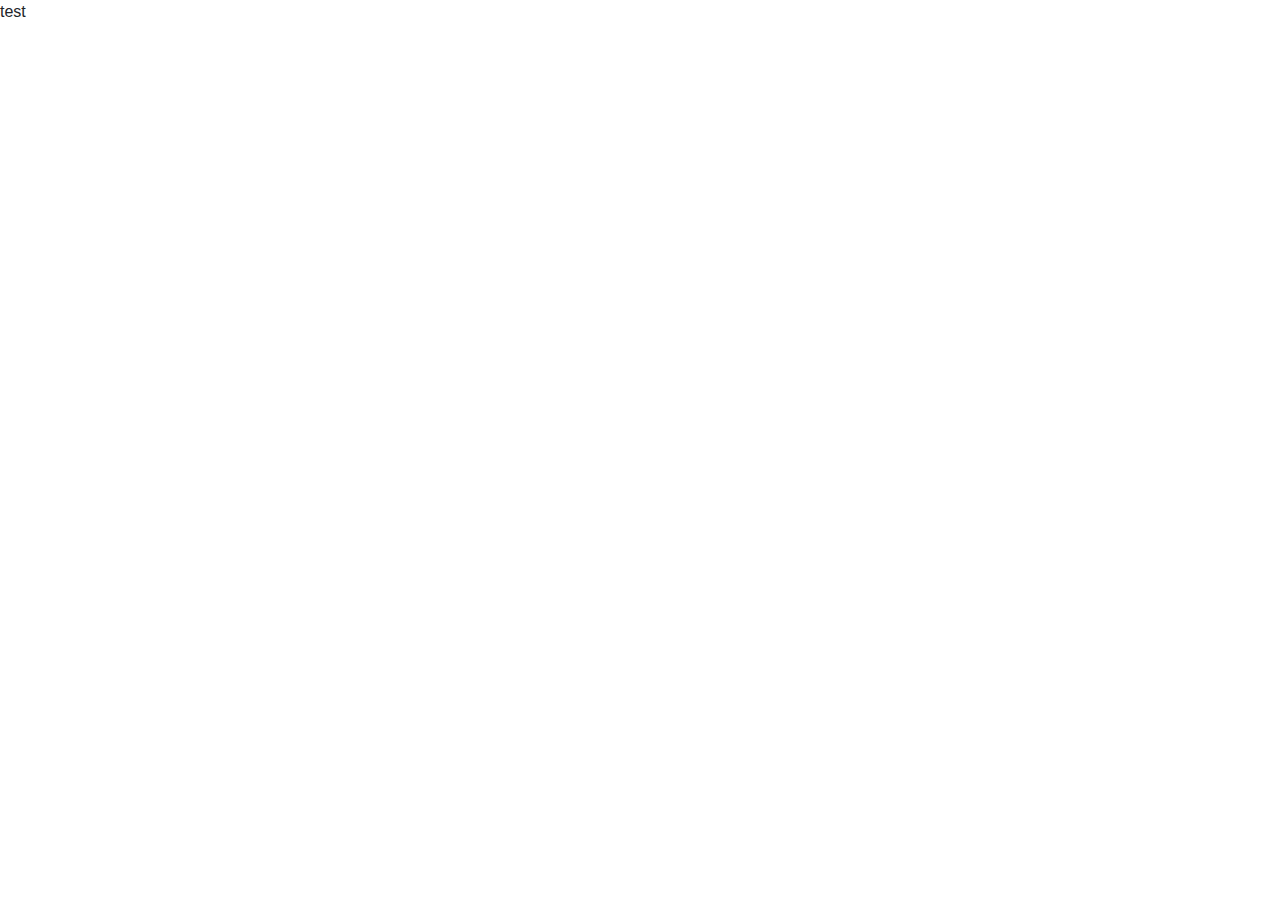
==== index.html @ 726be528 "updated homework with index.html" ====
<!DOCTYPE html>
<html lang="en">
<head>
<meta charset="UTF-8">
<meta name="viewport" content="width=device-width, initial-scale=1.0">
<meta http-equiv="X-UA-Compatible" content="ie=edge">
<link rel="stylesheet" href="https://cdnjs.cloudflare.com/ajax/libs/twitter-bootstrap/4.1.3/css/bootstrap.min.css">
<link rel="stylesheet" href="https://use.fontawesome.com/releases/v5.3.1/css/all.css">
<link rel="stylesheet" href="style.css">
<title>Title</title>
</head>
<body>
  <p>test</p>

<script src="https://cdnjs.cloudflare.com/ajax/libs/jquery/3.3.1/jquery.slim.min.js"></script>
<script src="https://cdnjs.cloudflare.com/ajax/libs/popper.js/1.13.0/umd/popper.min.js"></script>
<script src="https://cdnjs.cloudflare.com/ajax/libs/twitter-bootstrap/4.1.3/js/bootstrap.min.js"></script>
</body>
</html>
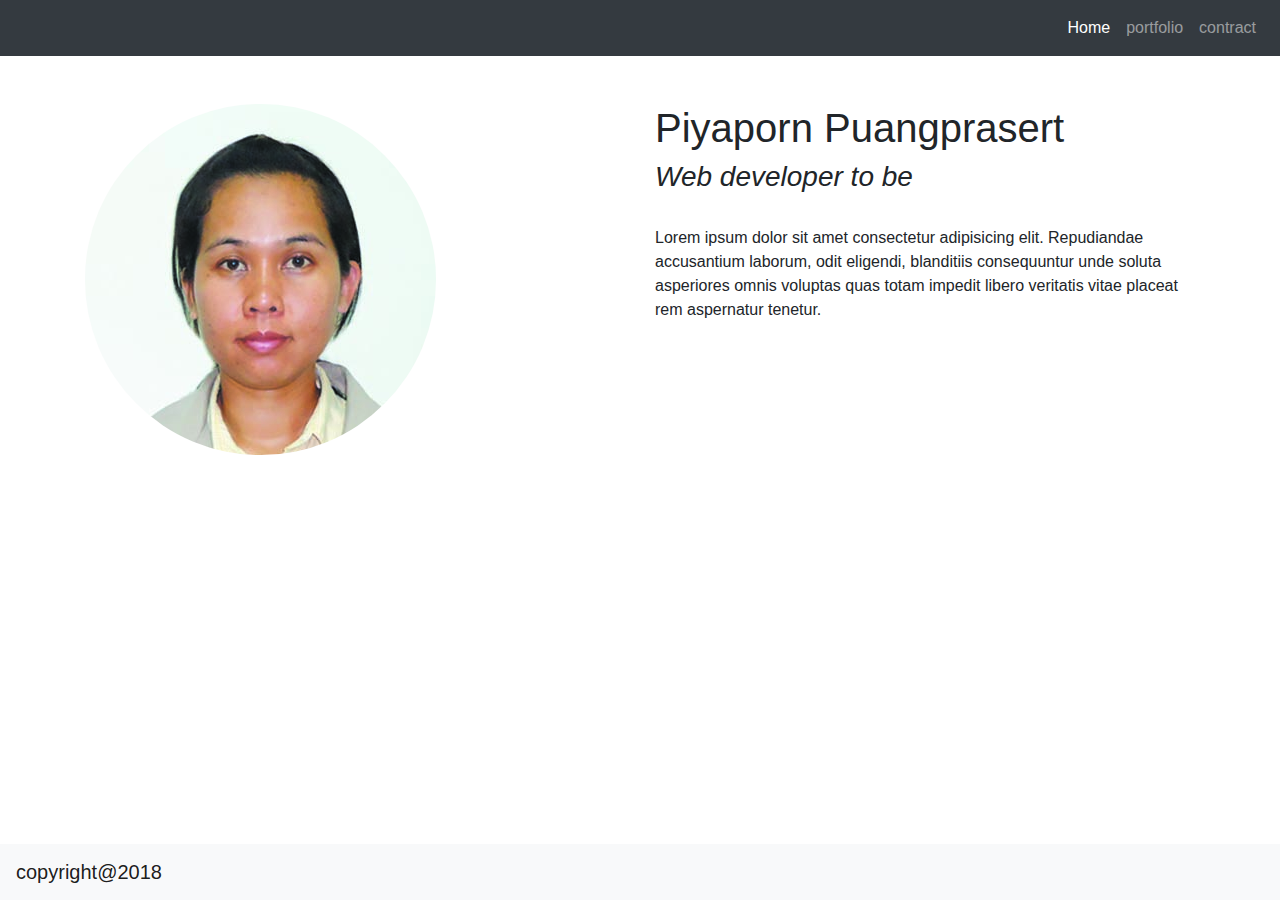
==== commit 7096e7f7: "added a file" ====
--- a/index.html
+++ b/index.html
@@ -10,7 +10,40 @@
 <title>Title</title>
 </head>
 <body>
-  <p>test</p>
+  <nav class="navbar navbar-expand-lg navbar-dark bg-dark">
+    <a class="navbar-brand" href="#"></a>
+    <button class="navbar-toggler" type="button" data-toggle="collapse" data-target="#navbarNavAltMarkup" aria-controls="navbarNavAltMarkup" aria-expanded="false" aria-label="Toggle navigation">
+      <span class="navbar-toggler-icon"></span>
+    </button>
+    <div class="collapse navbar-collapse" id="navbarNavAltMarkup">
+      <div class="navbar-nav ml-auto">
+        <a class="nav-item nav-link active" href="index.html">Home <span class="sr-only">(current)</span></a>
+        <a class="nav-item nav-link" href="portfolio.html">portfolio</a>
+        <a class="nav-item nav-link" href="contact.html">contract</a>
+
+      </div>
+    </div>
+  </nav>
+
+<div class="container my-5">
+    <div class="row">
+        <div class="col">
+          <img src="nan (1).jpg" alt="piyaporn" class="rounded-circle">
+        </div>
+        <div class="col">
+            <H1>Piyaporn Puangprasert</H1>
+            <h3><em>Web developer to be </em></h3>
+            <br>
+            <p>Lorem ipsum dolor sit amet consectetur adipisicing elit. Repudiandae accusantium laborum, odit eligendi, blanditiis consequuntur unde soluta asperiores omnis voluptas quas totam impedit libero veritatis vitae placeat rem aspernatur tenetur.</p>
+        </div>
+    </div>
+</div>
+
+  
+
+  <nav class="navbar fixed-bottom navbar-light bg-light">
+    <a class="navbar-brand " href="#">copyright@2018</a>
+  </nav>
 
 <script src="https://cdnjs.cloudflare.com/ajax/libs/jquery/3.3.1/jquery.slim.min.js"></script>
 <script src="https://cdnjs.cloudflare.com/ajax/libs/popper.js/1.13.0/umd/popper.min.js"></script>
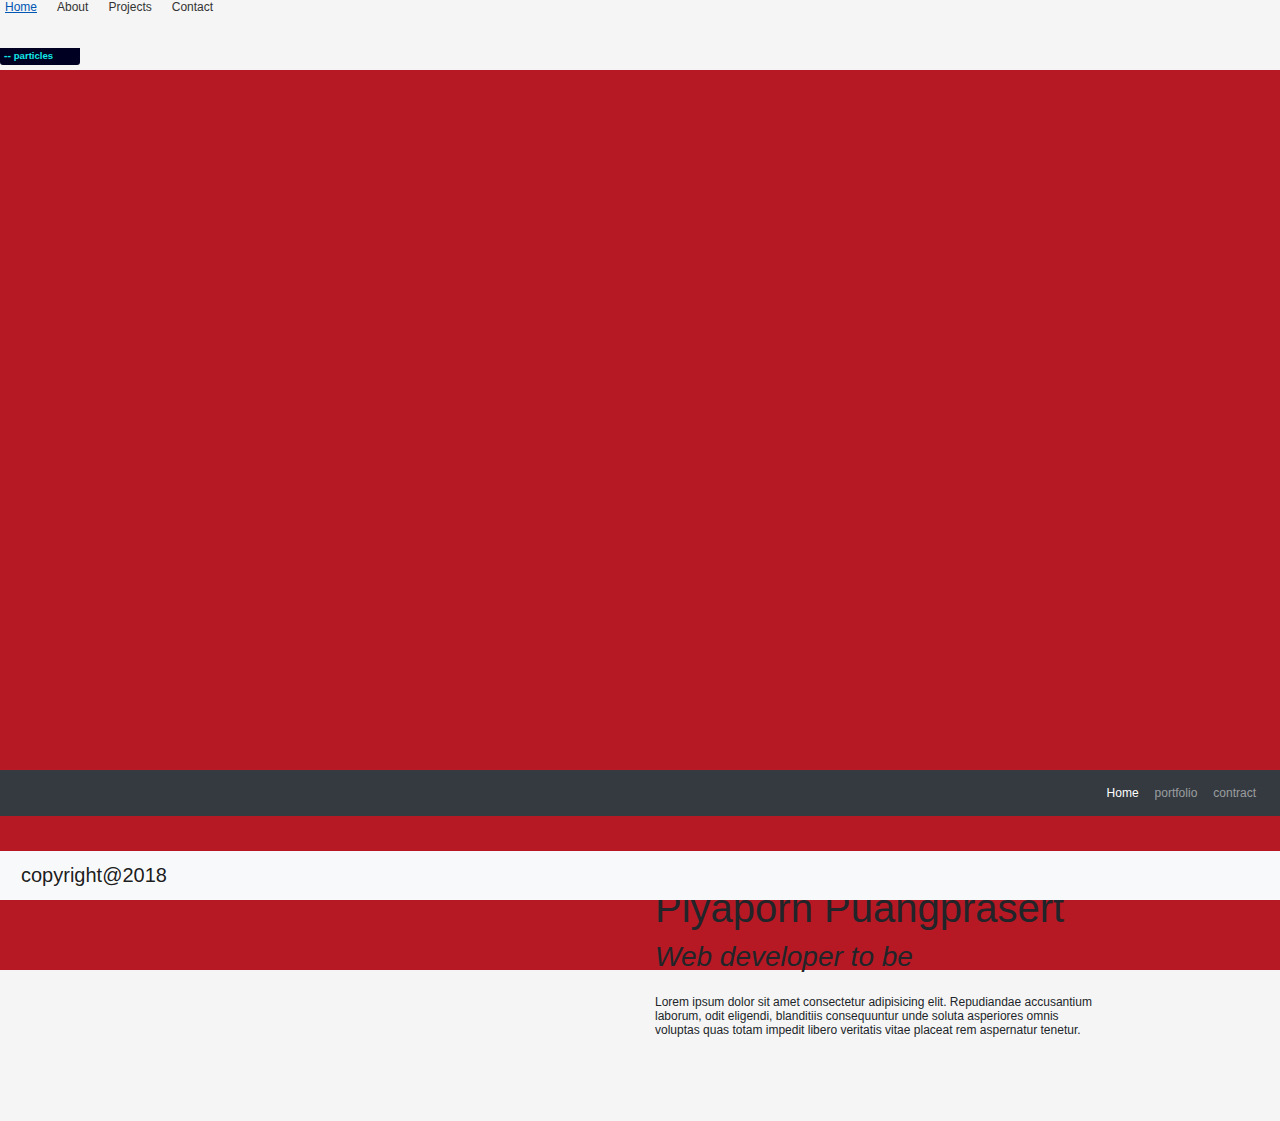
==== commit d0997e50: "update" ====
--- a/index.html
+++ b/index.html
@@ -7,9 +7,66 @@
 <link rel="stylesheet" href="https://cdnjs.cloudflare.com/ajax/libs/twitter-bootstrap/4.1.3/css/bootstrap.min.css">
 <link rel="stylesheet" href="https://use.fontawesome.com/releases/v5.3.1/css/all.css">
 <link rel="stylesheet" href="style.css">
-<title>Title</title>
+<title>My Portfolio</title>
 </head>
 <body>
+  <!-- Navigation -->
+  <nav>
+    <ul>
+      <li><a href="#home">Home</a></li>
+      <li><a href="#about">About</a></li>
+      <li><a href="#projects">Projects</a></li>
+      <li><a href="#contact">Contact</a></li>
+    </ul>
+  </nav>
+
+  <!-- Home Section -->
+  <section id="home" class="section">
+    <!-- particles.js container -->
+    <div id="particles-js"></div>
+    
+      <h1>Welcome to My Portfolio</h1>
+      <p>Hi, I'm Piyaporn Puangprasert. I'm a Web developer.</p>
+    
+    <!-- stats - count particles -->
+    <div class="count-particles">
+    <span class="js-count-particles">--</span> particles
+    </div>
+
+<!-- particles.js lib (JavaScript CodePen settings): https://github.com/VincentGarreau/particles.js -->
+    
+  </section>
+
+  <!-- About Section -->
+  <section id="about" class="section">
+    <h2>About Me</h2>
+    <p> I am a student at Rutgers University in a major Business Analytics and Information Technology</p>
+    <p> </p>
+  </section>
+
+  <!-- Projects Section -->
+  <section id="projects" class="section">
+    <h2>My Projects</h2>
+    <div class="project">
+      <h3>Project Title 1</h3>
+      <p>Project description goes here.</p>
+    </div>
+    <div class="project">
+      <h3>Project Title 2</h3>
+      <p>Project description goes here.</p>
+    </div>
+    <!-- Add more projects as needed -->
+  </section>
+
+  <!-- Contact Section -->
+  <section id="contact" class="section">
+    <h2>Contact Me</h2>
+    <p>You can reach me at [Your Email] or connect with me on [social media links].</p>
+  </section>
+
+  <script src="script.js"></script>
+</body>
+</html>
   <nav class="navbar navbar-expand-lg navbar-dark bg-dark">
     <a class="navbar-brand" href="#"></a>
     <button class="navbar-toggler" type="button" data-toggle="collapse" data-target="#navbarNavAltMarkup" aria-controls="navbarNavAltMarkup" aria-expanded="false" aria-label="Toggle navigation">
--- a/style.css
+++ b/style.css
@@ -0,0 +1,113 @@
+/* Reset default styles */
+* {
+  margin: 0;
+  padding: 0;
+  box-sizing: border-box;
+}
+
+/* Apply some basic styles */
+body {
+  font-family: Arial, sans-serif;
+  line-height: 1.6;
+  background-color: #f5f5f5;
+}
+
+.container {
+  max-width: 960px;
+  margin: 0 auto;
+  padding: 20px;
+}
+
+nav ul {
+  list-style: none;
+  display: flex;
+}
+
+nav li {
+  margin-right: 10px;
+}
+
+nav a {
+  text-decoration: none;
+  color: #333;
+  padding: 5px;
+}
+
+.section {
+  padding: 40px 0;
+}
+
+.section h2 {
+  font-size: 24px;
+  margin-bottom: 20px;
+}
+
+.project {
+  margin-bottom: 20px;
+}
+
+.project h3 {
+  font-size: 18px;
+}
+
+/* Add more styles as needed */
+/* ---- reset ---- */
+
+body {
+  margin: 0;
+  font:normal 75% Arial, Helvetica, sans-serif;
+}
+
+canvas {
+  display: block;
+  vertical-align: bottom;
+}
+
+/* ---- particles.js container ---- */
+
+#particles-js {
+  position: absolute;
+  width: 100%;
+  height: 100%;
+  background-color: #b61924;
+  background-image: url("");
+  background-repeat: no-repeat;
+  background-size: cover;
+  background-position: 50% 50%;
+}
+
+/* ---- stats.js ---- */
+
+.count-particles{
+  background: #000022;
+  position: absolute;
+  top: 48px;
+  left: 0;
+  width: 80px;
+  color: #13E8E9;
+  font-size: .8em;
+  text-align: left;
+  text-indent: 4px;
+  line-height: 14px;
+  padding-bottom: 2px;
+  font-family: Helvetica, Arial, sans-serif;
+  font-weight: bold;
+}
+
+.js-count-particles{
+  font-size: 1.1em;
+}
+
+#stats,
+.count-particles{
+  -webkit-user-select: none;
+}
+
+#stats{
+  border-radius: 3px 3px 0 0;
+  overflow: hidden;
+}
+
+.count-particles{
+  border-radius: 0 0 3px 3px;
+}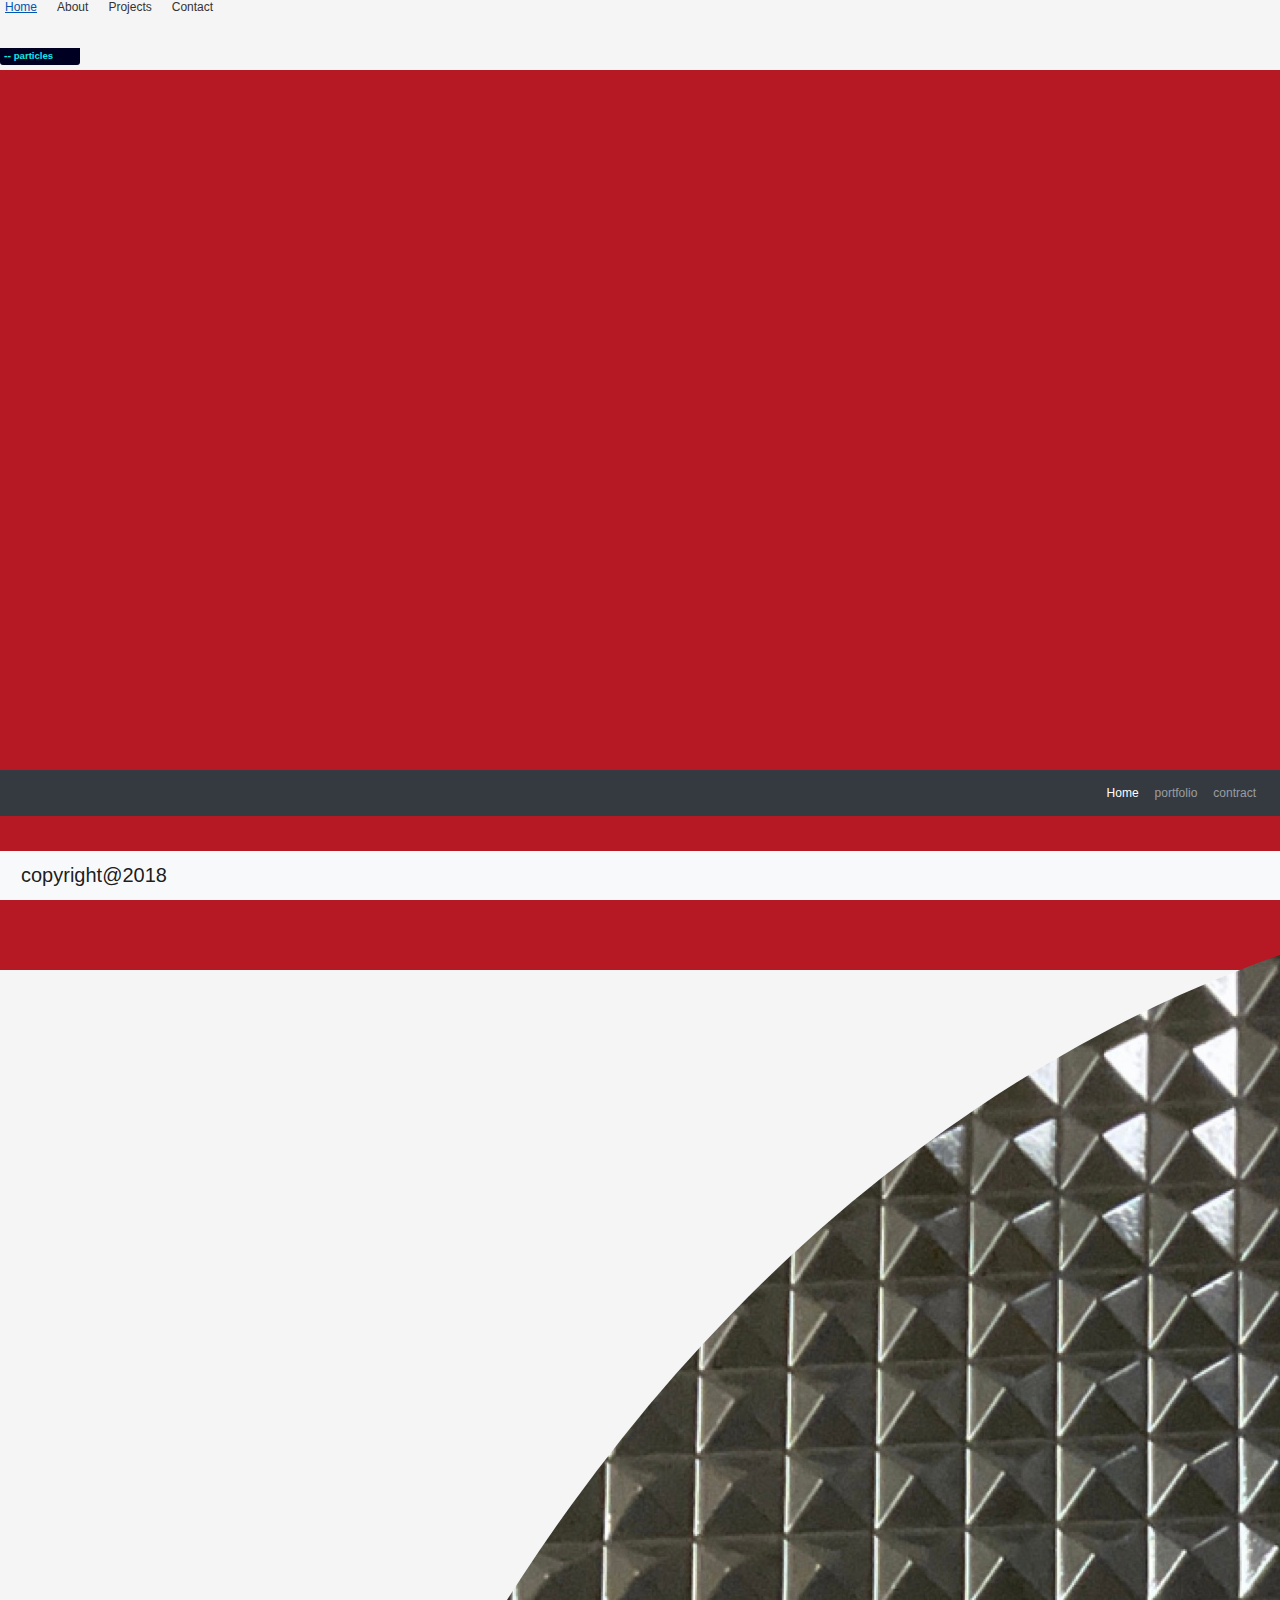
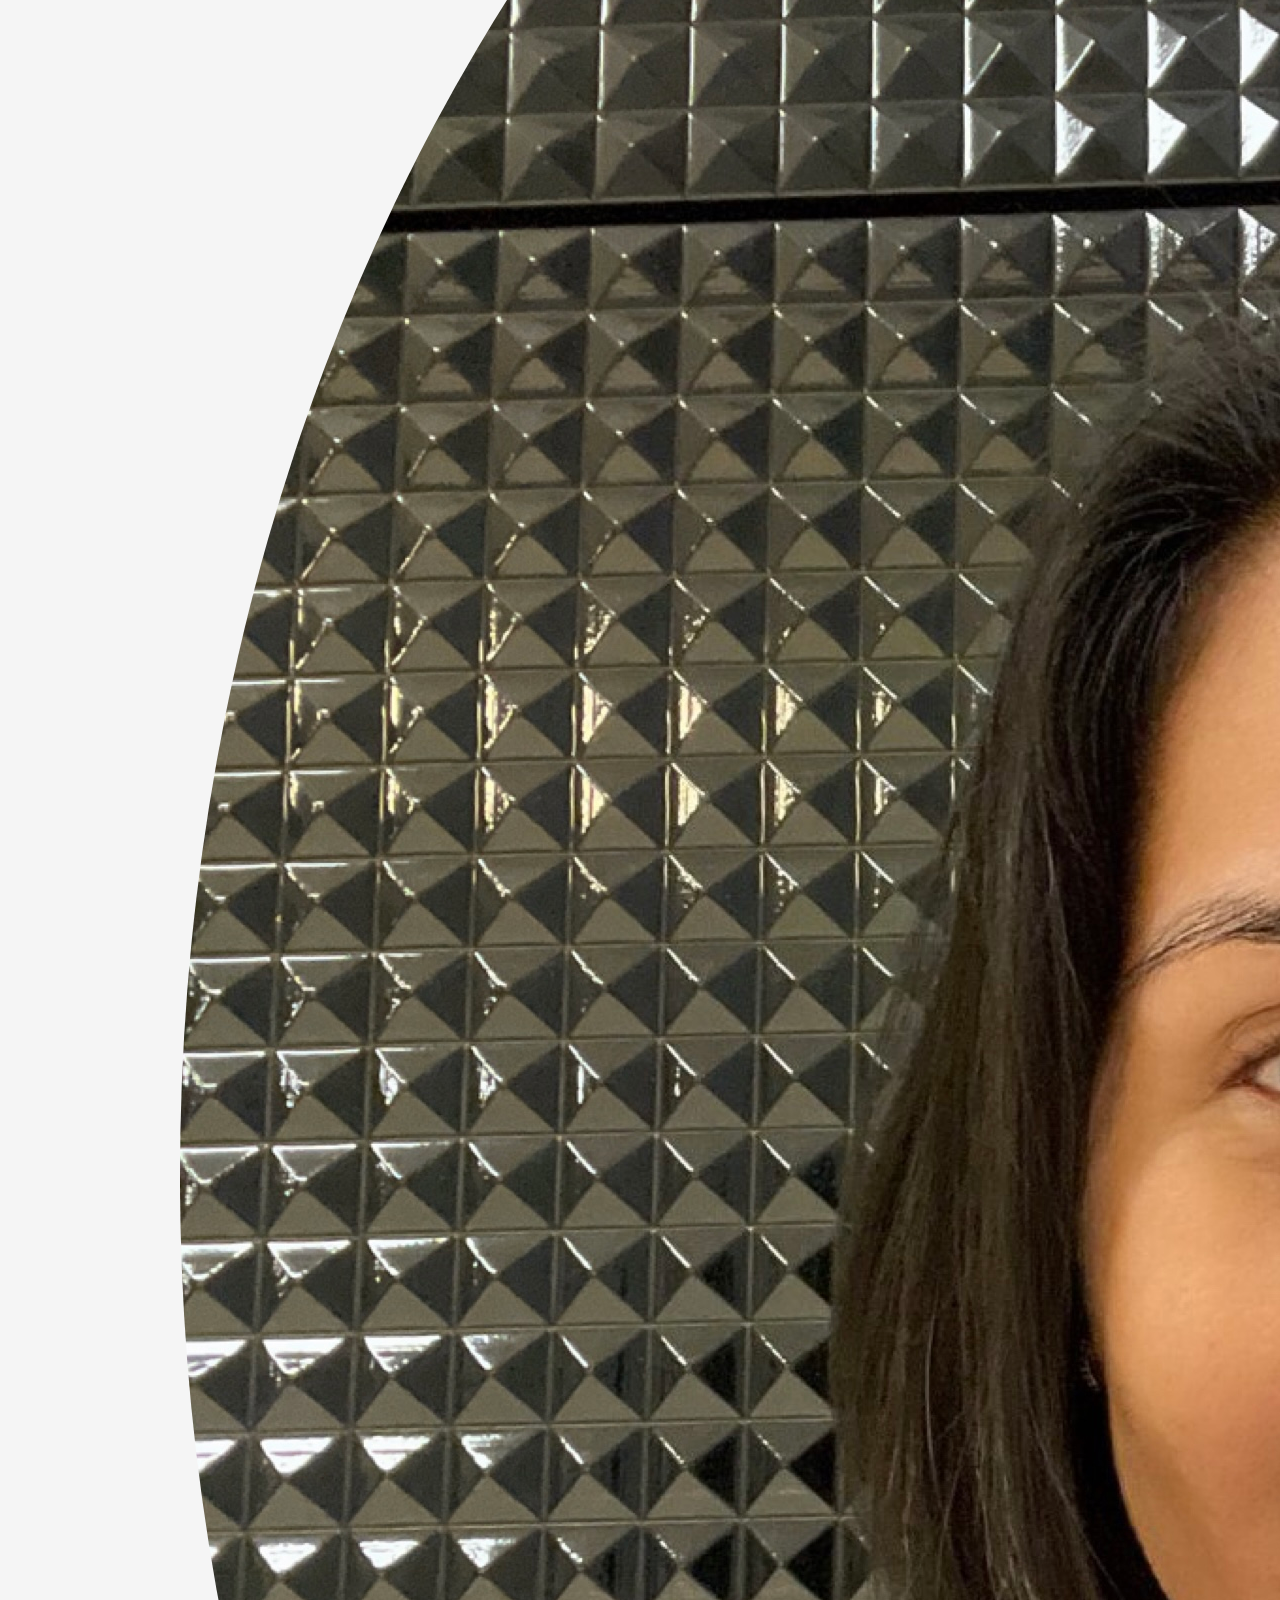
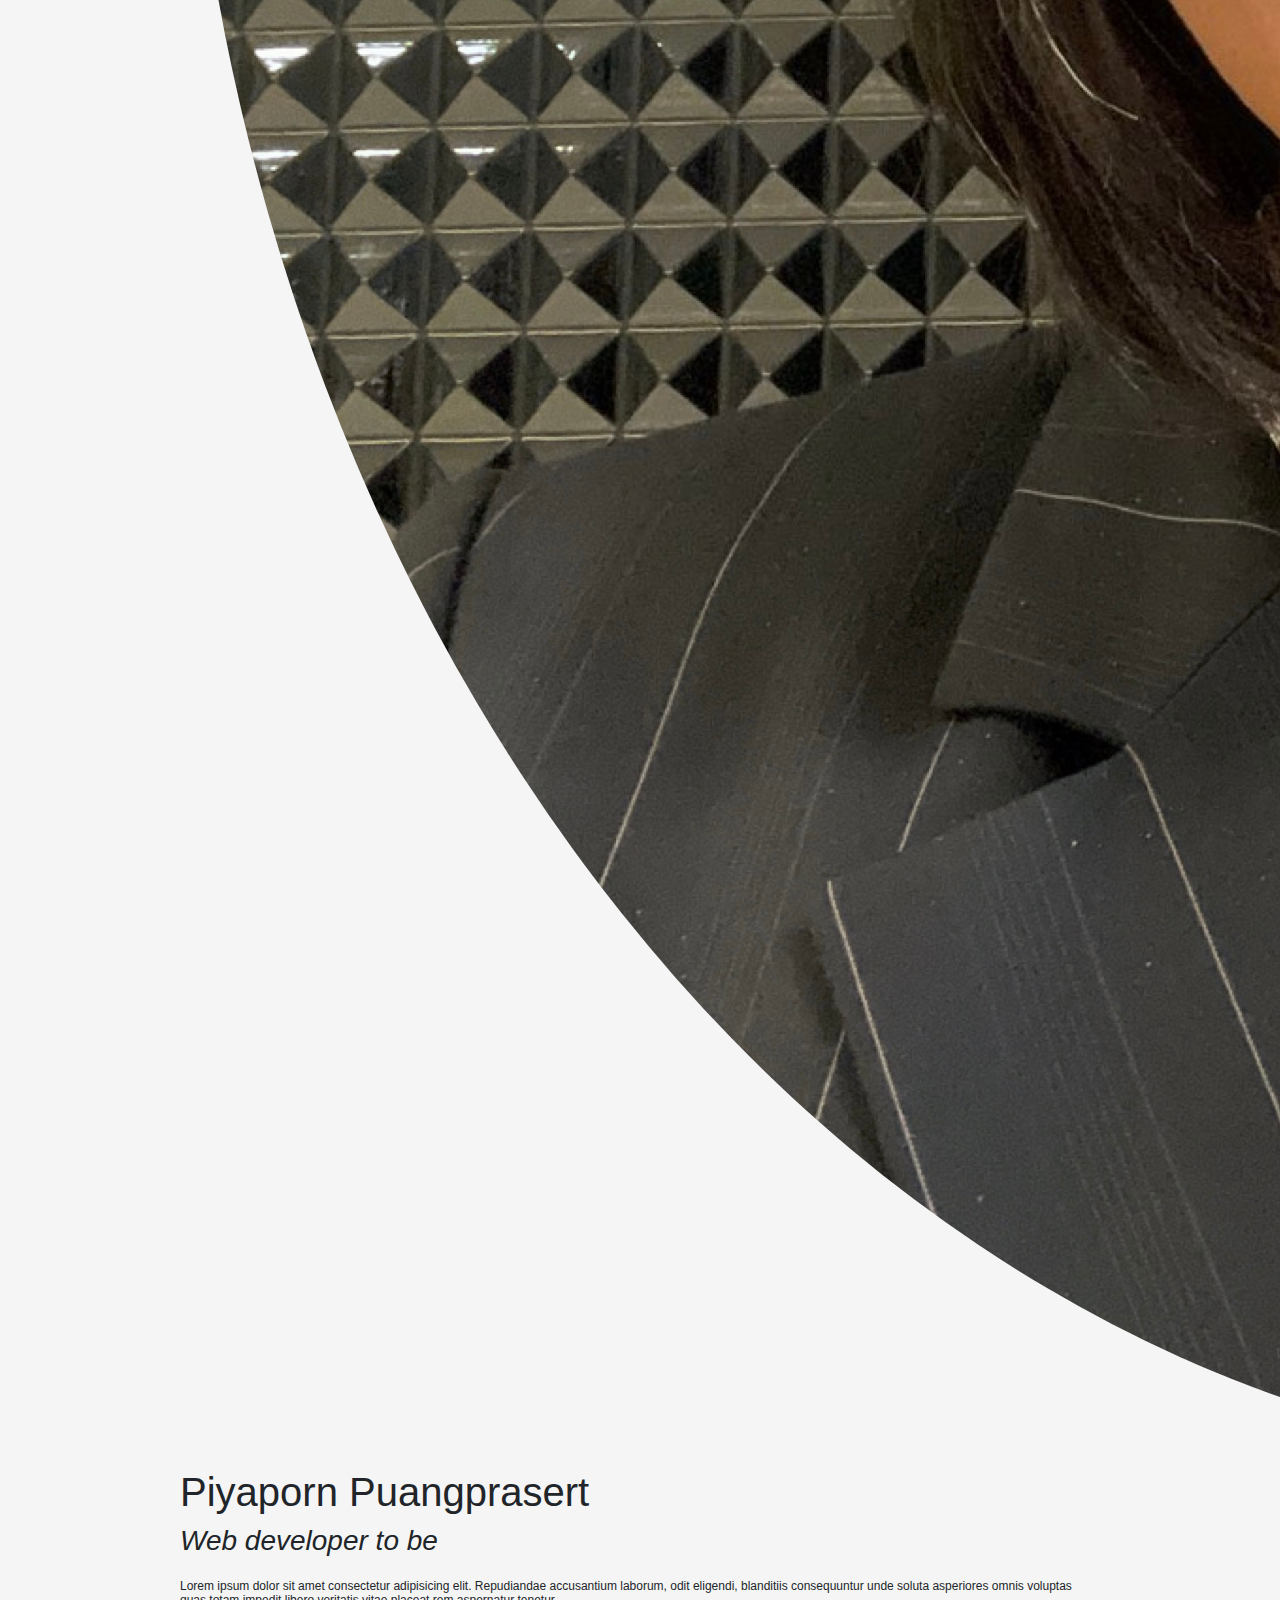
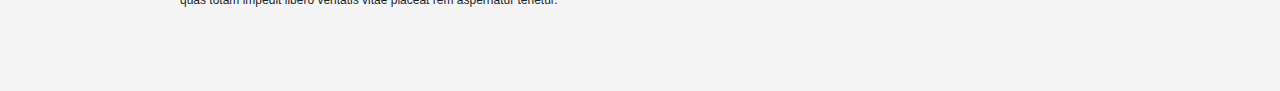
==== commit e2f5e3c6: "update stats.js again" ====
--- a/index.html
+++ b/index.html
@@ -60,11 +60,13 @@
 
   <!-- Contact Section -->
   <section id="contact" class="section">
+    <script src="script.js"></script>
+    <script src="stats.js"></script>
     <h2>Contact Me</h2>
     <p>You can reach me at [Your Email] or connect with me on [social media links].</p>
   </section>
 
-  <script src="script.js"></script>
+
 </body>
 </html>
   <nav class="navbar navbar-expand-lg navbar-dark bg-dark">
@@ -85,7 +87,7 @@
 <div class="container my-5">
     <div class="row">
         <div class="col">
-          <img src="nan (1).jpg" alt="piyaporn" class="rounded-circle">
+          <img src="piyaporn.JPG" alt="piyaporn" class="rounded-circle">
         </div>
         <div class="col">
             <H1>Piyaporn Puangprasert</H1>
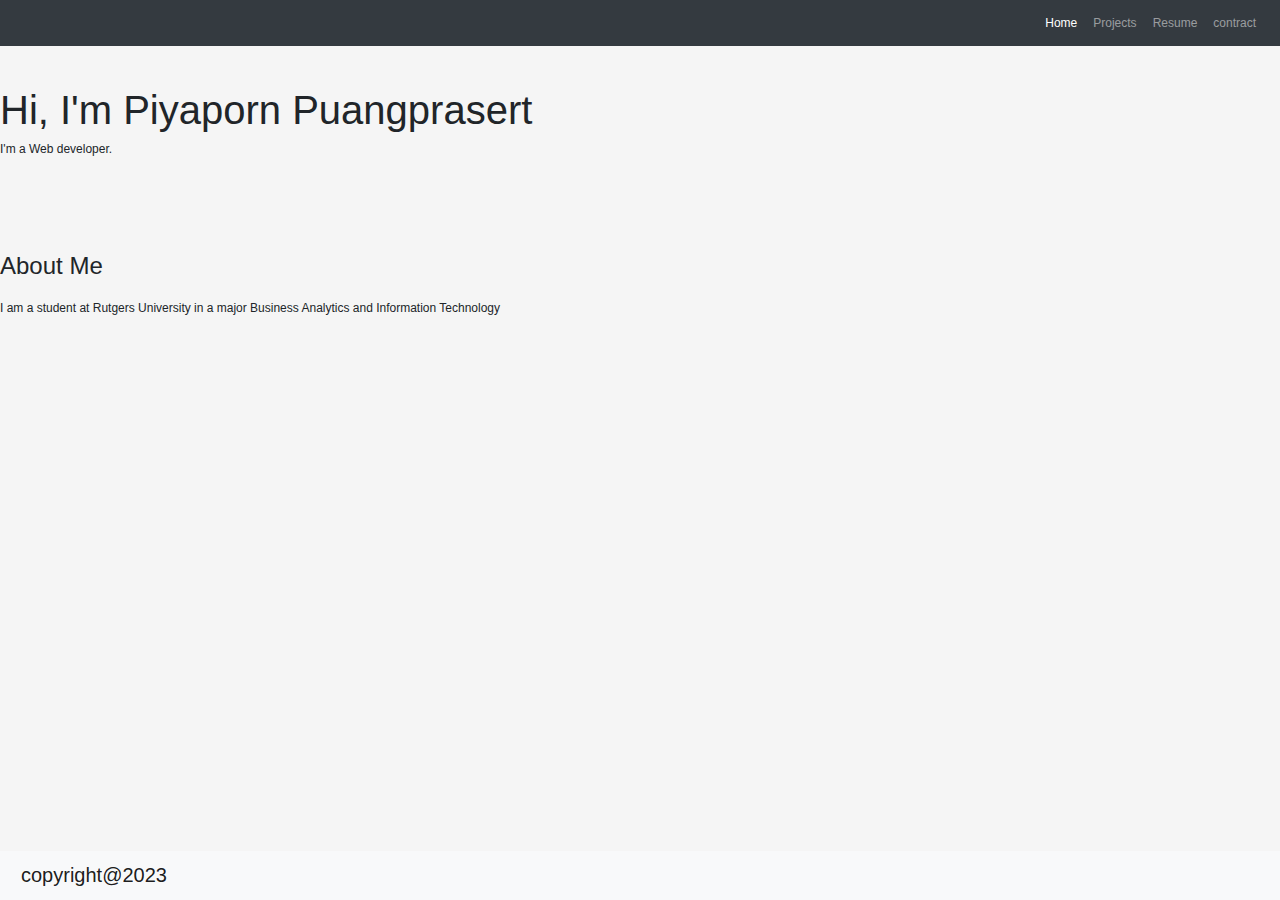
==== commit 06e73c54: "Delete column" ====
--- a/index.html
+++ b/index.html
@@ -11,29 +11,29 @@
 </head>
 <body>
   <!-- Navigation -->
-  <nav>
-    <ul>
-      <li><a href="#home">Home</a></li>
-      <li><a href="#about">About</a></li>
-      <li><a href="#projects">Projects</a></li>
-      <li><a href="#contact">Contact</a></li>
-    </ul>
+  <nav class="navbar navbar-expand-lg navbar-dark bg-dark">
+    <a class="navbar-brand" href="#"></a>
+    <button class="navbar-toggler" type="button" data-toggle="collapse" data-target="#navbarNavAltMarkup" aria-controls="navbarNavAltMarkup" aria-expanded="false" aria-label="Toggle navigation">
+      <span class="navbar-toggler-icon"></span>
+    </button>
+    <div class="collapse navbar-collapse" id="navbarNavAltMarkup">
+      <div class="navbar-nav ml-auto">
+        <a class="nav-item nav-link active" href="index.html">Home <span class="sr-only">(current)</span></a>
+        <a class="nav-item nav-link" href="projects.html">Projects</a>
+        <a class="nav-item nav-link" href="resume.html">Resume</a>
+        <a class="nav-item nav-link" href="contact.html">contract</a>
+
+      </div>
+    </div>
   </nav>
 
   <!-- Home Section -->
   <section id="home" class="section">
-    <!-- particles.js container -->
-    <div id="particles-js"></div>
+
+    <h1>Hi, I'm Piyaporn Puangprasert </h1>
+      I'm a Web developer.</p>
+
     
-      <h1>Welcome to My Portfolio</h1>
-      <p>Hi, I'm Piyaporn Puangprasert. I'm a Web developer.</p>
-    
-    <!-- stats - count particles -->
-    <div class="count-particles">
-    <span class="js-count-particles">--</span> particles
-    </div>
-
-<!-- particles.js lib (JavaScript CodePen settings): https://github.com/VincentGarreau/particles.js -->
     
   </section>
 
@@ -44,64 +44,10 @@
     <p> </p>
   </section>
 
-  <!-- Projects Section -->
-  <section id="projects" class="section">
-    <h2>My Projects</h2>
-    <div class="project">
-      <h3>Project Title 1</h3>
-      <p>Project description goes here.</p>
-    </div>
-    <div class="project">
-      <h3>Project Title 2</h3>
-      <p>Project description goes here.</p>
-    </div>
-    <!-- Add more projects as needed -->
-  </section>
-
-  <!-- Contact Section -->
-  <section id="contact" class="section">
-    <script src="script.js"></script>
-    <script src="stats.js"></script>
-    <h2>Contact Me</h2>
-    <p>You can reach me at [Your Email] or connect with me on [social media links].</p>
-  </section>
-
-
-</body>
-</html>
-  <nav class="navbar navbar-expand-lg navbar-dark bg-dark">
-    <a class="navbar-brand" href="#"></a>
-    <button class="navbar-toggler" type="button" data-toggle="collapse" data-target="#navbarNavAltMarkup" aria-controls="navbarNavAltMarkup" aria-expanded="false" aria-label="Toggle navigation">
-      <span class="navbar-toggler-icon"></span>
-    </button>
-    <div class="collapse navbar-collapse" id="navbarNavAltMarkup">
-      <div class="navbar-nav ml-auto">
-        <a class="nav-item nav-link active" href="index.html">Home <span class="sr-only">(current)</span></a>
-        <a class="nav-item nav-link" href="portfolio.html">portfolio</a>
-        <a class="nav-item nav-link" href="contact.html">contract</a>
-
-      </div>
-    </div>
-  </nav>
-
-<div class="container my-5">
-    <div class="row">
-        <div class="col">
-          <img src="piyaporn.JPG" alt="piyaporn" class="rounded-circle">
-        </div>
-        <div class="col">
-            <H1>Piyaporn Puangprasert</H1>
-            <h3><em>Web developer to be </em></h3>
-            <br>
-            <p>Lorem ipsum dolor sit amet consectetur adipisicing elit. Repudiandae accusantium laborum, odit eligendi, blanditiis consequuntur unde soluta asperiores omnis voluptas quas totam impedit libero veritatis vitae placeat rem aspernatur tenetur.</p>
-        </div>
-    </div>
-</div>
-
   
 
   <nav class="navbar fixed-bottom navbar-light bg-light">
-    <a class="navbar-brand " href="#">copyright@2018</a>
+    <a class="navbar-brand " href="#">copyright@2023</a>
   </nav>
 
 <script src="https://cdnjs.cloudflare.com/ajax/libs/jquery/3.3.1/jquery.slim.min.js"></script>
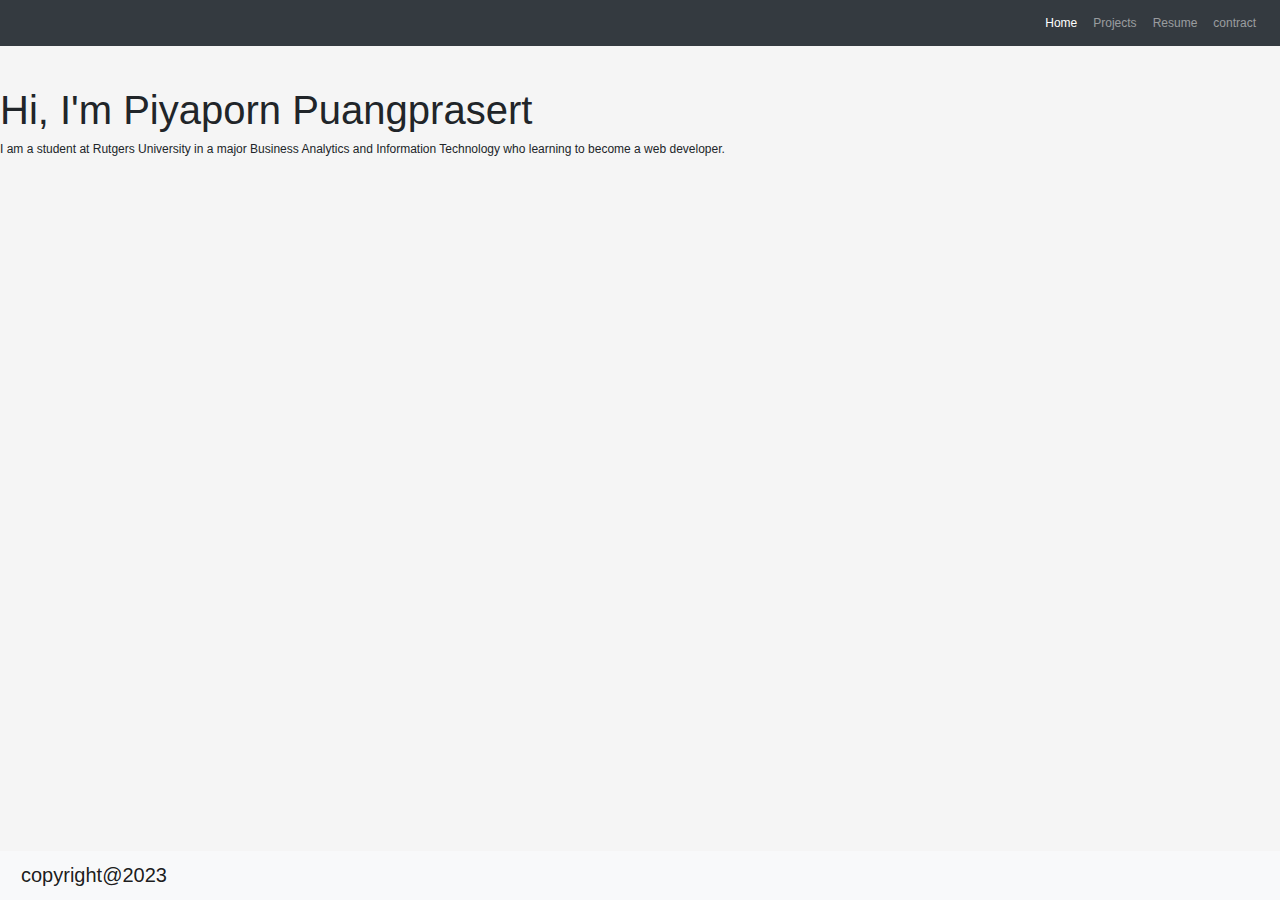
==== commit e87bb427: "Update website" ====
--- a/index.html
+++ b/index.html
@@ -7,7 +7,7 @@
 <link rel="stylesheet" href="https://cdnjs.cloudflare.com/ajax/libs/twitter-bootstrap/4.1.3/css/bootstrap.min.css">
 <link rel="stylesheet" href="https://use.fontawesome.com/releases/v5.3.1/css/all.css">
 <link rel="stylesheet" href="style.css">
-<title>My Portfolio</title>
+<title> Portfolio of Piyaporn Puangprasert </title>
 </head>
 <body>
   <!-- Navigation -->
@@ -31,20 +31,13 @@
   <section id="home" class="section">
 
     <h1>Hi, I'm Piyaporn Puangprasert </h1>
-      I'm a Web developer.</p>
+     <p> I am a student at Rutgers University in a major Business Analytics and Information Technology who learning to become a web developer.</p>
 
     
     
   </section>
 
-  <!-- About Section -->
-  <section id="about" class="section">
-    <h2>About Me</h2>
-    <p> I am a student at Rutgers University in a major Business Analytics and Information Technology</p>
-    <p> </p>
-  </section>
 
-  
 
   <nav class="navbar fixed-bottom navbar-light bg-light">
     <a class="navbar-brand " href="#">copyright@2023</a>
